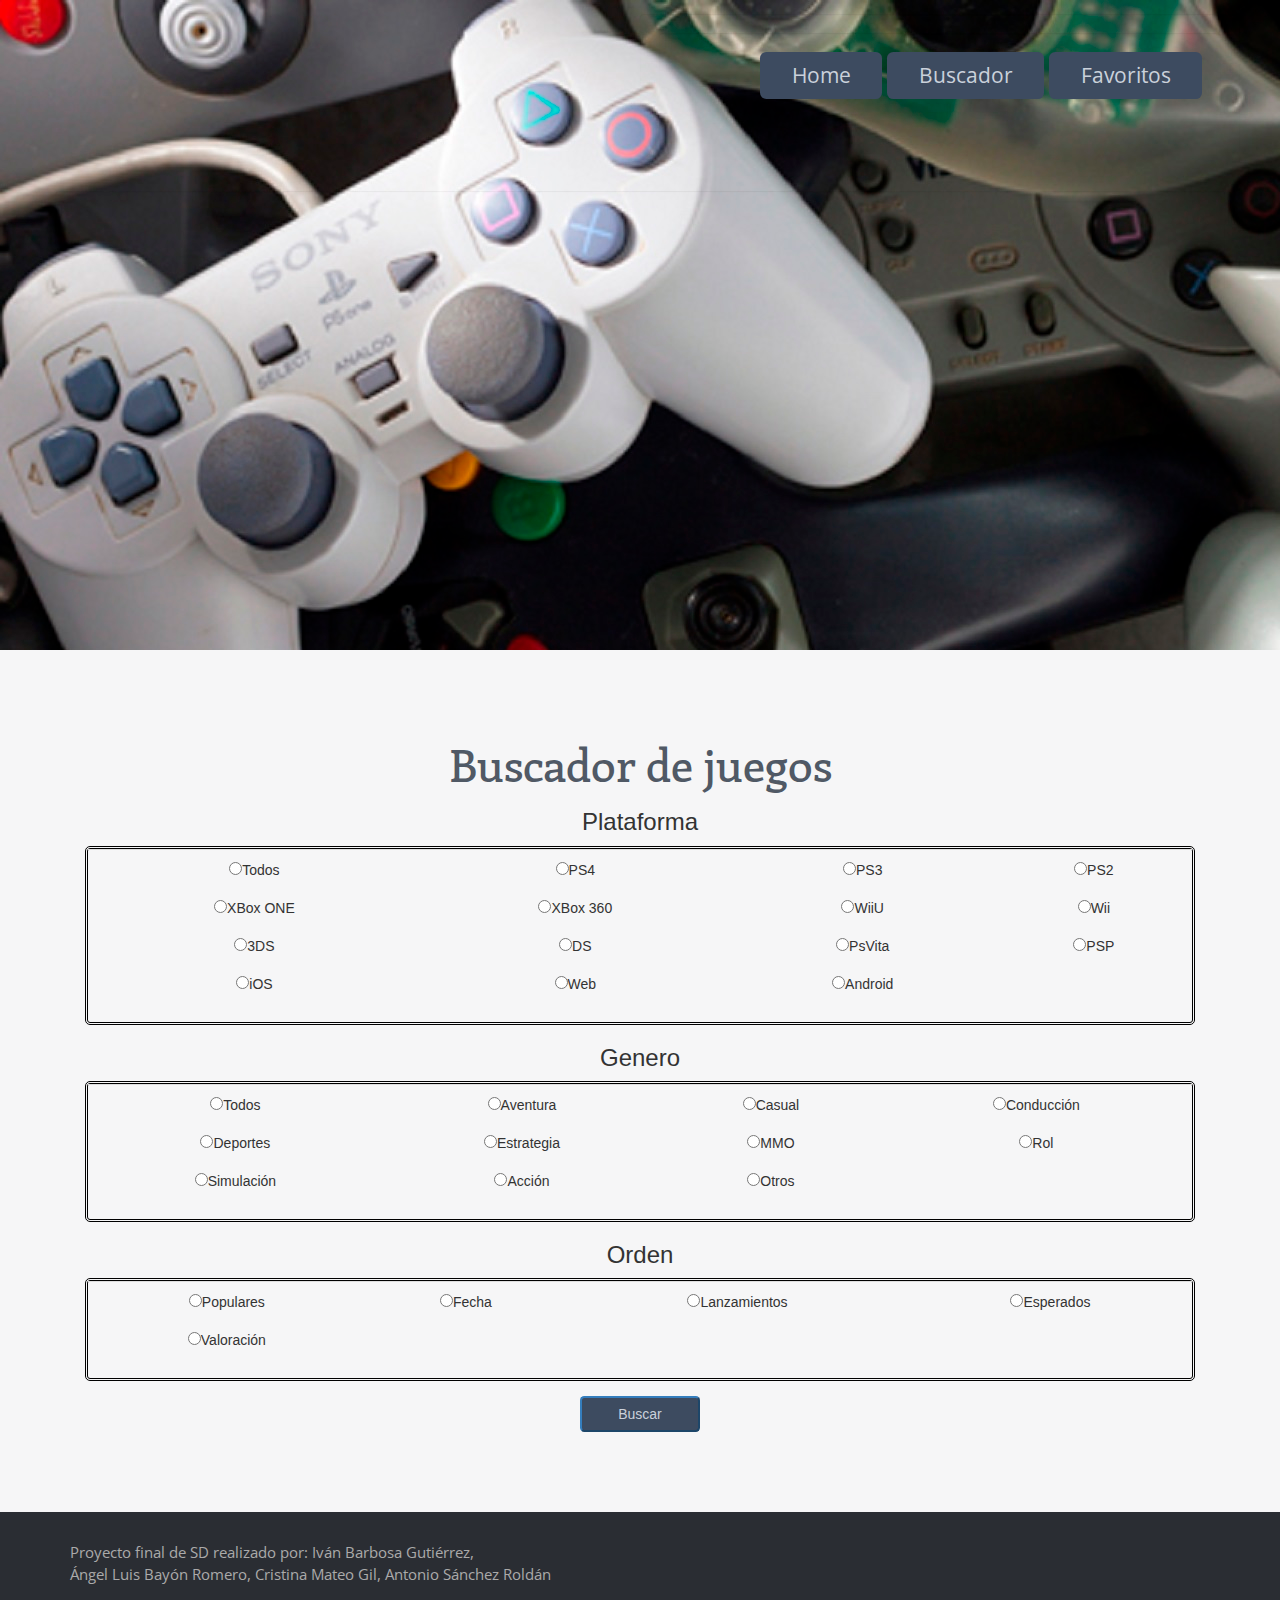
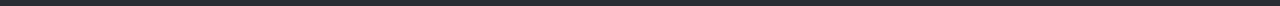
==== web/buscador.html @ a2047014 "Subida de la primera versión de la web de SD" ====
<!DOCTYPE HTML>
<html>
	<head>
		<title>Tus juegos</title>
		<link href="css/bootstrap.css" rel='stylesheet' type='text/css' />
		<link href="css/bootstrap.min.css" rel='stylesheet' type='text/css' />
		<link href="css/theme-style.css" rel='stylesheet' type='text/css' />
		<meta name="viewport" content="width=device-width, initial-scale=1">
		<meta charset="utf-8">
		<link rel="shortcut icon" type="image/x-icon" href="images/fav-icon.png" />
		<script type="application/x-javascript"> addEventListener("load", function() { setTimeout(hideURLbar, 0); }, false); function hideURLbar(){ window.scrollTo(0,1); } </script>
		</script>
		<!--webfonts-->
		<link href='http://fonts.googleapis.com/css?family=Open+Sans:400,300,600,700,800' rel='stylesheet' type='text/css'>
		<link href='http://fonts.googleapis.com/css?family=Fauna+One' rel='stylesheet' type='text/css'>
		<!--//webfonts-->
		<!--requred-js-files-->
	  	<script src="js/jquery.min.js"></script>
	    <script src="js/bootstrap.min.js"></script>
		<script src="js/invocation.js"></script>
		<script src="js/Chart.bundle.js"></script>
		<!--//requred-js-files-->
	</head>

	<body>
		<!--start-bg-->
		<div class="bgBuscador">
			<!--start-container-->
			<div class="container">
				<!-- start-header-->
				<div class="row header">
					<div class="row">
						<div class="col-md-6">
						</div>
						<div class="well col-md-6">
							<div class="login-info well header-right">
								<a class="login btn-primary" href="index.html">Home</a>
								<a class="login btn-primary" href="buscador.html">Buscador</a>
								<a class="login btn-primary" href="favoritos.html">Favoritos</a>
							</div>
						</div>
					</div>
				</div>
					<div class="well slide-banner row">
						<div class="slide-banner-left col-md-8">
							<span> </span>
							<h1 id="tituloBuscador"></h1>
						</div>
						<div class="clearfix"> </div>
					</div>
				</div>
				</div>
				
				<div class="top-grids">
					<div class="container">
						<div class="top-grid-center col-md-12 text-center">
							<h2>Buscador de juegos</h2>
							<form role="form" action="">
								<div class="form-group">
									<h3>Plataforma</h3>

									<div class="table-responsive borde">
									    <table class="table">
									    	<tr>
									    		<td><input type="radio" name="plataforma" value="todos">Todos</td>
									    		<td><input type="radio" name="plataforma" value="ps4">PS4</td>
									    		<td><input type="radio" name="plataforma" value="ps3">PS3</td>
									    		<td><input type="radio" name="plataforma" value="ps2">PS2</td>	
									    	</tr>

									    	<tr>
									    		<td><input type="radio" name="plataforma" value="xbox-one">XBox ONE</td>
									    		<td><input type="radio" name="plataforma" value="x360">XBox 360</td>
									    		<td><input type="radio" name="plataforma" value="wiiu">WiiU</td>
									    		<td><input type="radio" name="plataforma" value="wii">Wii</td>	
									    	</tr>

									    	<tr>
									    		<td><input type="radio" name="plataforma" value="3ds">3DS</td>
									    		<td><input type="radio" name="plataforma" value="ds">DS</td>
									    		<td><input type="radio" name="plataforma" value="psvita">PsVita</td>
									    		<td><input type="radio" name="plataforma" value="psp">PSP</td>	
									    	</tr>

									    	<tr>
									    		<td><input type="radio" name="plataforma" value="ios">iOS</td>
									    		<td><input type="radio" name="plataforma" value="web">Web</td>
									    		<td><input type="radio" name="plataforma" value="android">Android</td>
									    	</tr>
									    </table>
									</div>
								</div>

								<div class="form-group">
									<h3>Genero</h3>

									<div class="table-responsive borde">
									    <table class="table">
									    	<tr>
									    		<td><input type="radio" name="genero" value="todos">Todos</td>							  
									    		<td><input type="radio" name="genero" value="aventura">Aventura</td>
									    		<td><input type="radio" name="genero" value="casual">Casual</td>
									    		<td><input type="radio" name="genero" value="conduccion">Conducción</td>
									    	</tr>

									    	<tr>
									    		<td><input type="radio" name="genero" value="deportes">Deportes</td>
									    		<td><input type="radio" name="genero" value="estrategia">Estrategia</td>
									    		<td><input type="radio" name="genero" value="mmo">MMO</td>
									    		<td><input type="radio" name="genero" value="rol">Rol</td>
									    	</tr>

									    	<tr>
									    		<td><input type="radio" name="genero" value="simulacion">Simulación</td>
									    		<td><input type="radio" name="genero" value="accion">Acción</td>
									    		<td><input type="radio" name="genero" value="otros">Otros</td>		
									    	</tr>									    	
									    </table>
									</div>
								</div>

								<div class="form-group">
									<h3>Orden</h3>
									<div class="table-responsive borde">
									    <table class="table">
									    	<tr>
									    		<td><input type="radio" name="orden" value="juegos-populares">Populares</td>
									    		<td><input type="radio" name="orden" value="fecha">Fecha</td>
									    		<td><input type="radio" name="orden" value="lanzamientos">Lanzamientos</td>
									    		<td><input type="radio" name="orden" value="esperados">Esperados</td>
									    	</tr>
									    	<tr>
									    		<td><input type="radio" name="orden" value="valoracion">Valoración</td>  
									    	</tr>
									    </table>
									</div>
								</div>
							 		<button type="button" id="botonBuscar" class="login btn-primary" onClick="getJuegos()">Buscar</button>
							</form>
						</div>
					</div>
				</div>				
				<div class="juegos">
					<p id="resultado"></p>
				</div>
				<!--start-footer-->
				<div class="footer">
					<div class="container">
						<div class="row">
							<div class="col-md-6 footer-left">
								<ul>
									<li><p>Proyecto final de SD realizado por:</p></li>
									<li><p>Iván Barbosa Gutiérrez, </p></li>
									<li><p>Ángel Luis Bayón Romero, </p></li>
									<li><p>Cristina Mateo Gil, </p></li>
									<li><p>Antonio Sánchez Roldán</p></li>
								</ul>
							</div>
						</div>
					</div>
				</div>
				<!--end-footer-->
	</body>
</html>
---- web/css/theme-style.css ----
/*----
Author: W3layouts
Author URL: http://w3layouts.com
License: Creative Commons Attribution 3.0 Unported
License URL: http://creativecommons.org/licenses/by/3.0/
--*/
@import url(http://fonts.googleapis.com/css?family=Open+Sans:400,600,700,800,300);
@import url(http://fonts.googleapis.com/css?family=Enriqueta:400,700);
.logo,.header-right,.well{
	background:none;
	border:none;
}
body{
	background:#F6F6F7;
}
body a{
	transition:0.5s all;
	-webkit-transition:0.5s all;
	-moz-transition:0.5s all;
	-o-transition:0.5s all;
}
.bg{
	background:url(../images/head-bg.jpg) no-repeat 0px 0px;
	height: 650px;
}

.bgBuscador{
	background:url(../images/buscador.jpg) no-repeat 0px 0px;
	height: 650px;
}

#tituloBuscador{
	color:black;
}

.bgFavorito{
	background:url(../images/favoritos.jpg) no-repeat 0px 0px;
	height: 650px;
}


/*----start-header----*/
.header{
	padding: 1em 0;
}
.logo{
	margin-top: 1em;
}
.header-right{
	color:#CAD1DB;
	font-family: 'Open Sans', sans-serif;
	font-size:1.5em;
	text-align:right;
}
.header-right a{
	text-decoration:none;
}
.header-right p i a{
	margin-right: 1.2em;
	color: #CAD1DB;
	display: inline-block;
}
.header-right p i a:hover{
	color:#67BF95;
}
.login{
	background: #3D4B60;
	color: #CAD1DB;
	padding: 0.4em 1.5em;
	text-decoration: none;
	border-radius: 0.3em;
	display: inline-block;
	
}
.login:hover{
	color:#67BF95;
	background:#303B4A;
}
/*----//End-header----*/
/*----start-slide-banner---*/
.slide-banner-left{
	font-family: 'Enriqueta', serif;
}
.slide-banner-left h1{
	color: #FFF;
	font-size: 3.5em;
}
.slide-banner-left p{
	color: #C5D2E5;
	font-size: 1.5em;
	width: 64%;
	margin: 2em 0 2.5em;
}
.b-btn{
	background: #67BF95;
	padding: 0.65em 1.3em;
	outline: none;
	border: none;
	font-weight: 400;
	font-family: 'Open Sans', sans-serif;
	font-size: 1em;
}
.b-btn:hover{
	background: #3D4B60;
}
.slide-banner{
	padding: 3em 0 3em;
}
/*----//End-slide-banner---*/
/*----start-grids----*/
.top-grids{
	padding:5em  0;
}
.top-grid-right ul li{
	list-style-type: none;
	display: block;
	margin-bottom: 2em;
}
.top-grid-right ul li a span{
	width: 94px;
	height: 94px;
	display: inline-block;
}
.icon1{
	background: url(../images/icons.png) no-repeat 0px 0px;
}
.icon2{
	background: url(../images/icons.png) no-repeat 0px -152px;
}
.top-grid-center h2{
	color: #505965;
	font-size: 3.2em;
	font-family: 'Enriqueta', serif;
}
.top-grid-center p {
	color: #4B596C;
	font-size: 1.4em;
	margin: 1em 0 1.5em;
	font-family: 'Open Sans', sans-serif;
	line-height: 1.8em;
}
/*----start-mid-grids----*/
.carousel-control.right,.carousel-control.left{
	background:none;
}
.carousel-control .glyphicon-chevron-right {
	right: -50%;
}
.carousel-control .glyphicon-chevron-left {
	left: -50%;
}
.mid-grids{
	text-align: center;
	/*background: url(../images/mid-bg.jpg) repeat-x 0px 0px;*/
	padding-top: 2.5em;
}
.mid-grids h3{
	color: #FFF;
	font-size: 3em;
	margin: 0.8em 0 0;
	font-family: 'Open Sans', sans-serif;
	line-height: 1.8em;
	font-weight: 600;
}

td {
	border:hidden;
}
.borde {
	margin-top: 5px;
	border: 3px double #000000;
	border-radius: 5px;
}

.mid-grids p{
	color: #FFF;
	font-size: 2em;
	margin: 0 0 1em 0;
	font-family: 'Open Sans', sans-serif;
	line-height: 1.8em;
	font-weight: 100;
}
.pricetables-head{
	text-align:center;
	margin-bottom: 3em;
}
.pricetables-head h2{
	color: #37414E;
	font-size: 2.5em;
	margin: 0.8em 0 0;
	font-family: 'Open Sans', sans-serif;
	line-height: 1.8em;
	font-weight: 600;
}
.pricetables-head p{
	color: #858B93;
	font-size: 1.5em;
	font-family: 'Open Sans', sans-serif;
	line-height: 1.8em;
	font-weight: 100;
	width: 80%;
	margin: 0 auto 1em auto;
}
.pricetable h3{
	background: #4B596C;
	color: #FFF;
	text-align: center;
	padding: 0.5em;
	font-family: 'Open Sans', sans-serif;
	font-size: 2.2em;
	margin: 0;
	border-radius: 0.1em 0.1em 0 0;
}
.pricetable ul{
	background: #E9EEF3;
	margin: 0;
	padding: 2em;
	text-align: center;
	font-family: 'Open Sans', sans-serif;
	margin-bottom: 3em;
}
.pricetable ul li{
	list-style: none;
	margin: 0em 0 3em;
}
.pricetable ul li a{
	text-decoration:none;
}
.pricetable ul li a.frist-fea{
	color: #6D737B;
	font-size: 2.2em;
	font-weight: 700;
}
.pricetable ul li a{
	color: #6D737B;
	font-size: 1.5em;
}
.price-btn1{
	display: block;
	background: #4B596C;
	border: none;
	font-family: 'Open Sans', sans-serif;
	text-align: center;
	font-size: 1.8em;
	color: #FFF;
	font-weight: 600;
	padding: 0.5em;
}
.price-btn1:hover{
	text-decoration:none;
	color:#FFF;
	background:#52AD81;
}
.pricetables{
	padding: 2em 0 7em;
}
/*----*/
.pricetable1 span{
	width: 64px;
	height: 64px;
	display: inline-block;
	background: url(../images/right-icon.png) no-repeat 0px 0px;
	position: absolute;
	top: -20px;
	right: 0;
}
.pricetable1 ul{
	background:#DEEBDE;
}
.pricetable1 h3,.pricetable1 a.price-btn1{
	background:#58AD52;
}
.pricetable1 ul li a.frist-fea{
	color:#58AD52;
}
.pricetable1 a.price-btn1:hover{
	background:#4A9345;
}
/*-----*/
.pricetable2 h3,.pricetable2 a.price-btn1{
	background:#52A1AD;
}
.pricetable2 ul li a.frist-fea{
	color:#52A1AD;
}
.pricetable2 ul{
	background:#DEE9EC;
}
.pricetable2 a.price-btn1:hover{
	background:#4E8B94;
}
/*----start-video----*/
.video{
	text-align:center;
	background:#E9EAED;
}
.video h4{
	color: #4B596C;
	font-size: 2.3em;
	margin: 1em;
	font-family: 'Open Sans', sans-serif;
	line-height: 1.8em;
	font-weight: 600;
}
.video-bg{
	background: url(../images/video-img.jpg) no-repeat 0px 0px;
	min-height: 722px;
	background-size: 100% 100%;
	position: relative;
}
.video-bg a{
	height: 91px;
	width: 90px;
	display: inline-block;
	background: url(../images/play-button.png) no-repeat 0px 0px;
	position: absolute;
	top: 45%;
	background-size: 100% 100%;
	left: 47%;
}
.video-bg a:hover{
	opacity:0.9;
}
/*-----light-box-----*/
.light-box-info h3{
	color: #4B596C;
	font-size: 2.3em;
	font-family: 'Open Sans', sans-serif;
	line-height: 1.8em;
	font-weight: 600;
}
.light-box-info{
	padding: 1em;
	border-radius: 0;
	background:#F6F6F7;
}
.light-box-info iframe{
	width:100%;
	min-height:520px;
}
/*----start-contact----*/
.contact{
	background: #2D3035;
	font-family: 'Open Sans', sans-serif;
	padding: 3.5em 0 7em;
}
.contact p i{
	width:200px;
	height:200px;
	display:inline-block;
	background:url(../images/msg-icon.png) no-repeat 0px 0px; 
}
.contact p{
	text-align: center;
	margin: 0;
	padding: 3em 0 4em;
}
.contact span{
	color: #FFF;
	display: block;
	font-size: 1.7em;
	margin-bottom: 0.2em;
}
.contact span label{
	color: #C63A3D;
	vertical-align: top;
	margin-left: 0.1em;
}
.contact input[type="text"],.contact textarea{
	border-radius: 4px;
	font-family: 'Open Sans', sans-serif;
	outline: none;
	border: 2px solid #42454A;
	transition: border-color 0.3s;
	-o-transition: border-color 0.3s;
	-ms-transition: border-color 0.3s;
	-moz-transition: border-color 0.3s;
	-webkit-transition: border-color 0.3s;
	-webkit-appearance: none;
	padding: 1.15em;
	background: #2F3237;
	color: #858B93;
	width: 100%;
	resize: none;
	font-size: 1.3em;
}
.contact input[type="text"]:hover,.contact input[type="text"]:focus,.contact textarea:hover,.contact textarea:focus{
	border: 2px solid #BE393C;
}
.contact-text-box div{
	margin: 0 0 2em 0;
}
.contact textarea{
	height: 213px;
}
.contact input[type="submit"]{
	float: right;
	margin: 1em 0 0 0;
	transition: 0.5s all;
	-webkit-transition: 0.5s all;
	-moz-transition: 0.5s all;
	-o-transition: 0.5s all;
	text-transform: uppercase;
	padding: 0.77em 2em;
	font-size: 1.5em;
	outline:none;
	cursor:pointer;
}
.contact input[type="submit"]:hover{
	background:#AC3335;
}
/*----start-footer----*/
.footer{
	background: #2A2D33;
	padding: 1.3em 0;
	font-family: 'Open Sans', sans-serif;
	color: #AAA;
	font-size: 1.1em;
	margin-top: 10px;
}
.footer p{
	margin:0;
}
.footer ul li{
	display:inline-block;
	list-style:none;
	margin:0;
}
.footer ul{
	padding:0;
	margin:0;
}
.footer ul li img{
	vertical-align: bottom;
	margin-right: 1em;
}
.footer ul li a{
	color:#AAA;
}
.footer ul li a:hover{
	color:#AC3335;
	text-decoration:none;
}
.footer-left{
	margin-top: 0.7em;
}
.footer-right ul li a span{
	width:40px;
	height:40px;
	display:inline-block;
}
.footer-right ul li a:hover{
	opacity:0.8;
}
.footer-right ul li:first-child{
	margin-right:0.8em;
}
.footer-right ul li a.twitter span{
	background:url(../images/twitter-icon.png) no-repeat 0px 0px;
}
.footer-right ul li a.facebook span{
	background:url(../images/face-book-icon.png) no-repeat 0px 0px;
}
.footer-right {
	text-align:right;
}
/*----start-priceibng-pop-up----*/
/*---start-pricing-tabels-----*/
.payment-online-form-left{
}
.payment-online-form-left h4{
	font-size: 1.8em;
	color:#3D4B60;
	padding: 0.5em 0;	
}
.payment-online-form-left span{
	vertical-align: middle;
	margin-right: 5px;
}
.payment-online-form-left form{
	padding:0 3%;
}
.payment-online-form-left input[type="text"]{
	padding: 1em 1em;
	font-family: 'Open Sans', sans-serif;
	color: #9095AA;
	width: 47.5%;
	margin: 0.5em 0;
	border: 1px solid;
	outline: none;
	transition: border-color 0.3s;
	-o-transition: border-color 0.3s;
	-ms-transition: border-color 0.3s;
	-moz-transition: border-color 0.3s;
	-webkit-transition: border-color 0.3s;
	float: left;
	font-size: 0.9em;
	border-color: #EEE;
}
.payment-online-form-left input[type="text"]:hover{
	border-color:#3598DB;
}
.text-box-dark{
}
.text-box-light{
	background: url(../images/calender.png) no-repeat 95% 50%;
	cursor:pointer;
	position: relative;
}
.payment-online-form-left ul li:first-child input[type="text"]{
	margin-right: 5%;
	background: #fff;
}
.payment-online-form-left  input[type="text"]:active, .payment-online-form-left input[type="text"]:hover {
	border-color:#67BF95 ;
	color: #58AD52;
}
.shipping{
	width: 32px;
	height: 32px;
	display: inline-block;
	background: url(../images/bsprit1.png) no-repeat -112px 0px;
}
.payment{
	width: 32px;
	height: 32px;
	display: inline-block;
	background: url(../images/bsprit1.png) no-repeat -153px 0px;
}
.payment-date-section{
	background: url(../images/calender.png) no-repeat #fff 50%;
}
.payment-sendbtns{
	float:right;
	margin: 2em 0 3.5em;
}
.payment-sendbtns input[type="reset"]{
	background:#58AD52;
	padding: 0.7em 1em;
	font-family: 'Open Sans', sans-serif;
	border: none;
	color: #FFF;
	cursor: pointer;
	font-size: 1.2em;
	display: block;
	-webkit-transition: all 0.5s ease-in-out;
	-moz-transition: all 0.5s ease-in-out;
	-o-transition: all 0.5s ease-in-out;
	transition: all 0.5s ease-in-out;
	outline:none;
}
.payment-sendbtns input[type="reset"]:hover{
	color:#FFF;
	background:#4B596C;
}
.payment-sendbtns input[type="submit"]{
	background:#4B596C;
	padding: 0.7em 1em;
	font-family: 'Open Sans', sans-serif;
	border: none;
	color: #fff;
	cursor: pointer;
	font-size: 1.2em;
	display: block;
	-webkit-transition: all 0.5s ease-in-out;
	-moz-transition: all 0.5s ease-in-out;
	-o-transition: all 0.5s ease-in-out;
	transition: all 0.5s ease-in-out;
	outline:none;
}
.payment-sendbtns input[type="submit"]:hover{
	color:#eee;
	background:#58AD52;
}
.payment-sendbtns li{
	display:inline-block;
}
.payment-type li{
	display:inline-block;
}
.payment-online-form-right{
	background: #2B2937;
	-webkit-border-radius: 5px;
	-moz-border-radius: 5px;
	-o-border-radius: 5px;
	border-radius: 5px;
	border-bottom: 4px solid #1A1822;
}
/*---start-checkbox----*/
input[type=checkbox].css-checkbox1,input[type=checkbox].css-checkbox2{
	display: none;
}
input[type=checkbox].css-checkbox1 + label.css-label1 {
	height: 20px;
	width:21px;
	display: inline-block;
	line-height: 18px;
	background-repeat: no-repeat;
	background-position: 0 0;
	vertical-align: super;
	cursor: pointer;
	background: url(../images/bsprit1.png) no-repeat -194px -4px;
}
input[type=checkbox].css-checkbox1:checked + label.css-label1 {
	background: url(../images/bsprit1.png) no-repeat -215px -4px;
}
input[type=checkbox].css-checkbox2 + label.css-label2 {
	height: 20px;
	width: 23px;
	display: inline-block;
	line-height: 18px;
	background-repeat: no-repeat;
	background-position: -20px 0px;
	vertical-align: super;
	cursor: pointer;
	background: url(../images/bsprit1.png) no-repeat -215px -4px;
}
input[type=checkbox].css-checkbox2:checked + label.css-label2 {
	background: url(../images/bsprit1.png) no-repeat -194px -4px;
}
.visa{
	display: inline-block;
	width: 32px;
	height: 32px;
	background: url(../images/bsprit1.png) no-repeat -30px 0px;
}
.paypal{
	display: inline-block;
	width: 34px;
	height: 32px;
	background: url(../images/bsprit1.png) no-repeat -70px 0px;
}
.payment-online-form-right{
	float: right;
	width: 30%;
	background: #2B2937;
	-webkit-border-radius: 5px;
	-moz-border-radius: 5px;
	-o-border-radius: 5px;
	border-radius: 5px;
	border-bottom: 4px solid #1A1822;
	padding-bottom: 2em;
}
.payment-online-form-right a{
	-webkit-transition: all 0.5s ease-in-out;
	-moz-transition: all 0.5s ease-in-out;
	-o-transition: all 0.5s ease-in-out;
	transition: all 0.5s ease-in-out;
}
.payment-online-form-right a:hover{
	color:#1ABC9C;
}
.payment-online-form-right ul li{
	display:block;
	padding: 0.5em;
}
.payment-online-form-right ul li a{
	color:#9095AA;
}
.payment-online-form-right h4{
	color: #FFF;
	font-size: 1em;
	text-transform: uppercase;
	border-bottom: 1px solid rgba(144, 149, 170, 0.22);
	padding: 0.8em;
}
.payment-online-form-right ul {
	padding: 0px 1em;
}
.payment-online-form-right h5{
	color: #FFF;
	padding: 0.5em 0.8em 0.4em;
	font-size: 1em;
}
.payment-type {
	border-top: 1px solid rgba(144, 149, 170, 0.22);
	margin-top: 1.5em;
}
input[type=checkbox].css-checkbox3,input[type=checkbox].css-checkbox4,input[type=checkbox].css-checkbox5,input[type=checkbox].css-checkbox6{
	display: none;
}
input[type=checkbox].css-checkbox3 + label.css-label3 {
	height: 22px;
	width: 21px;
	display: inline-block;
	line-height: 18px;
	background-repeat: no-repeat;
	background-position: 0 -38px;
	vertical-align: middle;
	cursor: pointer;
	background-image: url(../images/filter-bg.png);
}
input[type=checkbox].css-checkbox3:checked + label.css-label3 {
	background-position: 0px 0px;
}
input[type=checkbox].css-checkbox4 + label.css-label4 {
	height: 22px;
	width: 21px;
	display: inline-block;
	line-height: 18px;
	background-repeat: no-repeat;
	background-position: 0 0px;
	vertical-align: middle;
	cursor: pointer;
	background-image: url(../images/filter-bg.png);
}
input[type=checkbox].css-checkbox4:checked + label.css-label4 {
	background-position: 0px -38px;
}
input[type=checkbox].css-checkbox5 + label.css-label5 {
	height: 22px;
	width: 21px;
	display: inline-block;
	line-height: 18px;
	background-repeat: no-repeat;
	background-position: 0 -38px;
	vertical-align: middle;
	cursor: pointer;
	background-image: url(../images/filter-bg.png);
}
input[type=checkbox].css-checkbox5:checked + label.css-label5 {
	background-position: 0px 0px;
}
input[type=checkbox].css-checkbox6 + label.css-label6 {
	height: 22px;
	width: 21px;
	display: inline-block;
	line-height: 18px;
	background-repeat: no-repeat;
	background-position: 0 0px;
	vertical-align: middle;
	cursor: pointer;
	background-image: url(../images/filter-bg.png);
}
input[type=checkbox].css-checkbox6:checked + label.css-label6 {
	background-position: 0px -38px;
}
/*-----*/
.modal-content{
	box-shadow:none;
	-webkit-box-shadow:none;
	-moz-box-shadow:none;
	-o-box-shadow:none;
	-ms-box-shadow:none;
}
.light-box-info {
	border:none;
}
/* Magnific Popup CSS */
.pop_up {
}
.mfp-bg {
  font-family: 'Open Sans', sans-serif;
  top: 0;
  left: 0;
  width: 100%;
  height: 100%;
  z-index: 1042;
  overflow: hidden;
  position: fixed;
  background:rgba(11, 11, 11, 0.29);
  opacity: 0.9;
  filter: alpha(opacity=80); }

.mfp-wrap {
  top: 0;
  left: 0;
  width: 100%;
  height: 100%;
  z-index: 1043;
  position: fixed;
  outline: none !important;
  -webkit-backface-visibility: hidden; }

.mfp-container {
  text-align: center;
  position: absolute;
  width: 100%;
  height: 100%;
  left: 0;
  top: 0;
  padding: 0 8px;
  -webkit-box-sizing: border-box;
  -moz-box-sizing: border-box;
  box-sizing: border-box; }

.mfp-container:before {
  content: '';
  display: inline-block;
  height: 100%;
  vertical-align: middle; }

.mfp-align-top .mfp-container:before {
  display: none; }

.mfp-content {
  position: relative;
  display: inline-block;
  vertical-align: middle;
  margin: 0 auto;
  text-align: left;
  z-index: 1045; }

.mfp-inline-holder .mfp-content,
.mfp-ajax-holder .mfp-content {
  width: 100%;
  cursor: auto; }

.mfp-ajax-cur {
  cursor: progress; }

.mfp-zoom-out-cur,
.mfp-zoom-out-cur .mfp-image-holder .mfp-close {
  cursor: -moz-zoom-out;
  cursor: -webkit-zoom-out;
  cursor: zoom-out; }

.mfp-zoom {
  cursor: pointer;
  cursor: -webkit-zoom-in;
  cursor: -moz-zoom-in;
  cursor: zoom-in; }

.mfp-auto-cursor .mfp-content {
  cursor: auto; }

.mfp-close,
.mfp-arrow,
.mfp-preloader,
.mfp-counter {
  -webkit-user-select: none;
  -moz-user-select: none;
  user-select: none; }

.mfp-loading.mfp-figure {
  display: none; }

.mfp-hide {
  display: none !important; }

.mfp-preloader {
  color: #cccccc;
  position: absolute;
  top: 50%;
  width: auto;
  text-align: center;
  margin-top: -0.8em;
  left: 8px;
  right: 8px;
  z-index: 1044; }

.mfp-preloader a {
  color: #cccccc; }

.mfp-preloader a:hover {
  color: white; }

.mfp-s-ready .mfp-preloader {
  display: none; }

.mfp-s-error .mfp-content {
  display: none; }

button.mfp-close,
button.mfp-arrow {
  overflow: visible;
  cursor: pointer;
  border: 0;
  -webkit-appearance: none;
  display: block;
  padding: 0;
  z-index: 1046; }

button::-moz-focus-inner {
  padding: 0;
  border: 0; }

.mfp-close {
	width: 32px;
	height: 32px;
	line-height: 44px;
	position: absolute;
	right: 5%;
	top: 5%;
	text-decoration: none;
	text-align: center;
	opacity: 0.65;
	padding: 0 0 18px 10px;
	background: url(../images/bsprit1.png) no-repeat 1px -33px;
	font-style: normal;
	font-size: 0;
	outline: none;
 }
  .mfp-close:hover, .mfp-close:focus {
      width:32px;
	  height:32px;
	  line-height: 44px;
	  position: absolute;
	 right: 5%;
		top: 5%;
	  text-decoration: none;
	  text-align: center;
	  opacity: 0.65;
	  padding: 0 0 18px 10px;
	  background: url(../images/bsprit1.png) no-repeat -36px -33px;
	  font-style: normal;
	  font-size: 0;
	  outline:none;
  }

.mfp-close-btn-in .mfp-close {
  color: #3598DB; }
.mfp-close-btn-in .mfp-close:hover{
	color:red;
}
.mfp-image-holder .mfp-close,
.mfp-iframe-holder .mfp-close {
  color: white;
  right: -6px;
  text-align: right;
  padding-right: 6px;
  width: 100%; 
  outline:none;
 }

.mfp-counter {
  position: absolute;
  top: 0;
  right: 0;
  color: #cccccc;
  font-size: 12px;
  line-height: 18px; }

.mfp-arrow {
  position: absolute;
  opacity: 0.65;
  margin: 0;
  top: 50%;
  margin-top: -55px;
  padding: 0;
  width: 90px;
  height: 110px;
  -webkit-tap-highlight-color: rgba(0, 0, 0, 0); }

.mfp-arrow:active {
  margin-top: -54px; }

.mfp-arrow:hover,
.mfp-arrow:focus {
  opacity: 1; }

.mfp-arrow:before, .mfp-arrow:after,
.mfp-arrow .mfp-b,
.mfp-arrow .mfp-a {
  content: '';
  display: block;
  width: 0;
  height: 0;
  position: absolute;
  left: 0;
  top: 0;
  margin-top: 35px;
  margin-left: 35px;
  border: medium inset transparent; }
.mfp-arrow:after,
.mfp-arrow .mfp-a {
  border-top-width: 13px;
  border-bottom-width: 13px;
  top: 8px; }
.mfp-arrow:before,
.mfp-arrow .mfp-b {
  border-top-width: 21px;
  border-bottom-width: 21px; }

.mfp-arrow-left {
  left: 0; }
  .mfp-arrow-left:after,
  .mfp-arrow-left .mfp-a {
    border-right: 17px solid white;
    margin-left: 31px; }
  .mfp-arrow-left:before,
  .mfp-arrow-left .mfp-b {
    margin-left: 25px;
    border-right: 27px solid #3f3f3f; }

.mfp-arrow-right {
  right: 0; }
  .mfp-arrow-right:after,
  .mfp-arrow-right .mfp-a {
    border-left: 17px solid white;
    margin-left: 39px; }
  .mfp-arrow-right:before,
  .mfp-arrow-right .mfp-b {
    border-left: 27px solid #3f3f3f; }

.mfp-iframe-holder {
  padding-top: 40px;
  padding-bottom: 40px; }

.mfp-iframe-holder .mfp-content {
  line-height: 0;
  width: 100%;
  max-width: 900px; }

.mfp-iframe-scaler {
  width: 100%;
  height: 0;
  overflow: hidden;
  padding-top: 56.25%; }

.mfp-iframe-scaler iframe {
  position: absolute;
  display: block;
  top: 0;
  left: 0;
  width: 100%;
  height: 100%;
  box-shadow: 0 0 8px rgba(0, 0, 0, 0.6);
  background: black; }

.mfp-iframe-holder .mfp-close {
  top: -40px; }

/* Main image in popup */
img.mfp-img {
  width: auto;
  max-width: 100%;
  height: auto;
  display: block;
  line-height: 0;
  -webkit-box-sizing: border-box;
  -moz-box-sizing: border-box;
  box-sizing: border-box;
  padding: 40px 0 40px;
  margin: 0 auto; }

/* The shadow behind the image */
.mfp-figure:after {
  content: '';
  position: absolute;
  left: 0;
  top: 40px;
  bottom: 40px;
  display: block;
  right: 0;
  width: auto;
  height: auto;
  z-index: -1;
  box-shadow: 0 0 8px rgba(0, 0, 0, 0.6);
  background: #444444; }

.mfp-figure {
  line-height: 0; }

.mfp-bottom-bar {
  margin-top: -36px;
  position: absolute;
  top: 100%;
  left: 0;
  width: 100%;
  cursor: auto; }

.mfp-title {
  text-align: left;
  line-height: 18px;
  color: #f3f3f3;
  word-break: break-word;
  padding-right: 36px; }

.mfp-figure small {
  color: #bdbdbd;
  display: block;
  font-size: 12px;
  line-height: 14px; }

.mfp-image-holder .mfp-content {
  max-width: 100%; }

.mfp-gallery .mfp-image-holder .mfp-figure {
  cursor: pointer; }
/******** Plans List *******/
/* Styles for dialog window */
#small-dialog {
	background: #F6F6F7;
	padding:20px;
	text-align: left;
	max-width: 700px;
	margin: 40px auto;
	position: relative;
	border-radius: 2px;
}
/**

/**
 * Fade-zoom animation for first dialog
 */

/* start state */
.my-mfp-zoom-in #small-dialog {
	opacity: 0;
	-webkit-transition: all 0.2s ease-in-out;
	-moz-transition: all 0.2s ease-in-out;
	-o-transition: all 0.2s ease-in-out;
	transition: all 0.2s ease-in-out;
	-webkit-transform: scale(0.8);
	-moz-transform: scale(0.8);
	-ms-transform: scale(0.8);
	-o-transform: scale(0.8);
	transform: scale(0.8);
}
/* animate in */
.my-mfp-zoom-in.mfp-ready #small-dialog {
	opacity: 1;
	-webkit-transform: scale(1);
	-moz-transform: scale(1);
	-ms-transform: scale(1);
	-o-transform: scale(1);
	transform: scale(1);
}
/* animate out */
.my-mfp-zoom-in.mfp-removing #small-dialog{
	-webkit-transform: scale(0.8);
	-moz-transform: scale(0.8);
	-ms-transform: scale(0.8);
	-o-transform: scale(0.8);
	transform: scale(0.8);
	opacity: 0;
}
/* Dark overlay, start state */
.my-mfp-zoom-in.mfp-bg {
	opacity: 0;
	-webkit-transition: opacity 0.3s ease-out;
	-moz-transition: opacity 0.3s ease-out;
	-o-transition: opacity 0.3s ease-out;
	transition: opacity 0.3s ease-out;
}
/* animate in */
.my-mfp-zoom-in.mfp-ready.mfp-bg {
   opacity: 0.9;
}
/* animate out */
.my-mfp-zoom-in.mfp-removing.mfp-bg{
   opacity: 0;
}
/* pop_up */
.pop_up h2{
	text-transform: capitalize;
	font-size: 1.5em;
	color: #202227;
	margin-bottom: 2%;
}
.pop_up p{
	font-size: 1em;
	color: #555555;
	line-height: 1.8em;
}
#small-dialog1{
	background: white;
	padding: 20px 30px;
	text-align: left;
	max-width: 400px;
	margin: 40px auto;
	position: relative;
	border-radius:2px;
	-webkit-border-radius:2px;
	-moz-border-radius:2px;
	-o-border-radius:2px;
}
/**
/**
 * Fade-zoom animation for first dialog
 */
/* start state */
.my-mfp-zoom-in #small-dialog1 {
	opacity: 0;
	-webkit-transition: all 0.2s ease-in-out;
	-moz-transition: all 0.2s ease-in-out;
	-o-transition: all 0.2s ease-in-out;
	transition: all 0.2s ease-in-out;
	-webkit-transform: scale(0.8);
	-moz-transform: scale(0.8);
	-ms-transform: scale(0.8);
	-o-transform: scale(0.8);
	transform: scale(0.8);
}
/* animate in */
.my-mfp-zoom-in.mfp-ready #small-dialog1 {
	opacity: 1;
	-webkit-transform: scale(1);
	-moz-transform: scale(1);
	-ms-transform: scale(1);
	-o-transform: scale(1);
	transform: scale(1);
}
/* animate out */
.my-mfp-zoom-in.mfp-removing #small-dialog1{
	-webkit-transform: scale(0.8);
	-moz-transform: scale(0.8);
	-ms-transform: scale(0.8);
	-o-transform: scale(0.8);
	transform: scale(0.8);
	opacity: 0;
}

/*-------------------------------- Start My styles --------------------------------*/

.panelIzquierdo{
	padding-top: 10 px;
	height: auto;
	font-size: 8px;
	padding-bottom: 5px;
	background-color: #088A68;
}

.tamImg{
	width: 100%;
}

.panelPuntuacion{
	background-color: white;
	border: 5px solid #6E6E6E;
	border-radius: 5px;
}

.panelDerecho{
	padding-top : 10px;
	height: auto;
	font-size: 8px;
	padding-bottom: 5px;
	background-color: #086A87;
}

.panelDerecho h2{
	color: white;
}

#botonBuscar{
	width: 120px;
}

/*-------------------------------- End My styles --------------------------------*/


/*---- start-Responmsive-Media-quries----*/
/*----start-media-quries-for-1366px-Laptops-----*/
@media (max-width:1366px){
	.video-bg {
		min-height: 589px;
	}
	.carousel-control .glyphicon-chevron-right {
	right: -36%;
	}
	.carousel-control .glyphicon-chevron-left {
		left: -36%;
	}
}
/*----//End-media-quries-for-1366px-Laptops-----*/
/*----start-media-quries-for-1280px-Laptops-----*/
@media (max-width:1280px){
	.video-bg {
		min-height: 570px;
	}
	.carousel-control .glyphicon-chevron-right {
	right: 20%;
	}
	.carousel-control .glyphicon-chevron-left {
		left: 20%;
	}
}
/*----//End-media-quries-for-1280px-Laptops-----*/
/*----start-media-quries-for-1024px-Laptops-----*/
@media (max-width:1024px){
	.video-bg {
		min-height: 500px;
	}
	.carousel-control .glyphicon-chevron-right {
	right: 20%;
	}
	.carousel-control .glyphicon-chevron-left {
		left: 20%;
	}
}
/*----//End-media-quries-for-1024px-Laptops-----*/
/*----start-media-quries-for-768px-Laptops-----*/
@media (max-width:768px){
	.video-bg {
		min-height: 450px;
	}
	.carousel-control .glyphicon-chevron-right {
	right: 20%;
	}
	.carousel-control .glyphicon-chevron-left {
		left: 20%;
	}
	/*----*/
	.logo {
		text-align: center;
		padding:1em 0;
	}
	.well{
		padding:0;
	}
	.container{
		width:80%;
	}
	.login-info{
		text-align:center;
	}
	.slide-banner {
		text-align: center;
	}
	.slide-banner-left p {
		color: #C5D2E5;
		font-size: 1.5em;
		width: 100%;
		margin: 1em 0;
	}
	.slide-banner span{
		margin-top:2%;
		width: 250px;
		height: 250px;
		/*background: url(../images/slider-img.png) no-repeat 0px 0px;*/
		display: inline-block;
		background-size: 100%;
	}
	.slide-banner-right{
		display:none;
	}
	.slide-banner-left h1 {
		margin: 0;	
	}
	.top-grids {
		padding: 3em 0;
		text-align: center;
	 }
	.top-grid-left img{
		display:inline-block;
	}
	.top-grid-left{
		text-align:center;
	}
	.top-grid-right ul li {
		display: inline-block;
	}
	.pricetable ul {
		margin-bottom: 1em;
	}
	.pricetable{
		margin-bottom:3%;
	}
	.mid-grids h3 {
		font-size: 2.5em;
	}
	.pricetables-head h2 {
		font-size: 1.7em;
	}
	.video h4 {
		font-size: 1.6em;
	}
	.footer{
		text-align: center;
	}
	.footer-right {
		margin:1em 0;
		text-align: center;
	}
	.light-box-info iframe {
		width: 100%;
		min-height: 400px;
	}
	.video-bg a {
		top: 38%;
		left: 45%;
	}
}

/*----//End-media-quries-for-768px-Laptops-----*/
/*----start-media-quries-for-640px-Laptops-----*/
@media (max-width:640px){
	.video-bg {
		min-height: 400px;
	}
	.carousel-control .glyphicon-chevron-right {
	right: 20%;
	}
	.carousel-control .glyphicon-chevron-left {
		left: 20%;
	}
	/*----*/
	.logo {
		text-align: center;
		padding:1em 0;
	}
	.well{
		padding:0;
	}
	.container{
		width:80%;
		font-size:80%;
	}
	.login-info{
		text-align:center;
	}
	.slide-banner {
		text-align: center;
	}
	.slide-banner-left p {
		color: #C5D2E5;
		font-size: 1.5em;
		width: 100%;
		margin: 1em 0;
	}
	.slide-banner span{
		margin-top:2%;
		width: 250px;
		height: 250px;
		/*background: url(../images/slider-img.png) no-repeat 0px 0px;*/
		display: inline-block;
		background-size: 100%;
	}
	.slide-banner-right{
		display:none;
	}
	.slide-banner-left h1 {
		margin: 0;	
	}
	.top-grids {
		padding: 3em 0;
		text-align: center;
	 }
	.top-grid-left img{
		display:inline-block;
	}
	.top-grid-left{
		text-align:center;
	}
	.top-grid-right ul li {
		display: inline-block;
	}
	.pricetable ul {
		margin-bottom: 1em;
	}
	.pricetable{
		margin-bottom:3%;
	}
	.mid-grids h3 {
		font-size: 2.5em;
	}
	.pricetables-head h2 {
		font-size: 1.7em;
	}
	.video h4 {
		font-size: 1.6em;
	}
	.footer{
		text-align: center;
	}
	.footer-right {
		margin:1em 0;
		text-align: center;
	}
	.video-bg a {
		top: 39%;
		left: 43%;
	}
	.light-box-info iframe {
		width: 100%;
		min-height: 400px;
	}
	.video-bg a {
		top: 38%;
		left: 45%;
	}
}

/*----//End-media-quries-for-640px-Laptops-----*/
/*----start-media-quries-for-480px-Laptops-----*/
@media (max-width:480px){
	.video-bg {
		min-height: 400px;
	}
	.carousel-control .glyphicon-chevron-right {
	right: 20%;
	}
	.carousel-control .glyphicon-chevron-left {
		left: 20%;
	}
	/*----*/
	.logo {
		text-align: center;
		padding:1em 0;
	}
	.well{
		padding:0;
	}
	.container{
		width:80%;
		font-size:70%;
	}
	.login-info{
		text-align:center;
	}
	.slide-banner {
		text-align: center;
	}
	.slide-banner-left p {
		color: #C5D2E5;
		font-size: 1.5em;
		width: 100%;
		margin: 1em 0;
	}
	.slide-banner span{
		margin-top:2%;
		width: 200px;
		height: 200px;
		/*background: url(../images/slider-img.png) no-repeat 0px 0px;*/
		display: inline-block;
		background-size: 100%;
	}
	.slide-banner-right{
		display:none;
	}
	.slide-banner-left h1 {
		margin: 0;	
		font-size: 3.2em;
	}
	.top-grids {
		padding: 3em 0;
		text-align: center;
	 }
	.top-grid-left img{
		display:inline-block;
	}
	.top-grid-left{
		text-align:center;
	}
	.top-grid-right ul li {
		display: inline-block;
	}
	.pricetable ul {
		margin-bottom: 1em;
	}
	.pricetable{
		margin-bottom:3%;
	}
	.mid-grids h3 {
		font-size: 2.2em;
	}
	.pricetables-head h2 {
		font-size: 1.7em;
	}
	.video h4 {
		font-size: 1.6em;
	}
	.footer{
		text-align: center;
	}
	.footer-right {
		margin:1em 0;
		text-align: center;
	}
	.video-bg a {
		top: 39%;
		left: 43%;
	}
	.mid-grids p {
		font-size: 1.6em;
	}
	.pricetables {
		padding: 1em 0 2em;
	}
	.video-bg a {
		top: 39%;
		left: 40%;
	}
	.light-box-info iframe {
		width: 100%;
		min-height: 300px;
	}
	.video-bg a {
		top: 38%;
		left: 42%;
	}
}

/*----//End-media-quries-for-480px-Laptops-----*/
/*----start-media-quries-for-320px-Laptops-----*/
@media (max-width:320px){
	.video-bg {
		min-height: 280px;
	}
	.carousel-control .glyphicon-chevron-right {
	right: 20%;
	}
	.carousel-control .glyphicon-chevron-left {
		left: 20%;
	}
	/*----*/
	.logo {
		text-align: center;
		padding:1em 0;
	}
	.well{
		padding:0;
	}
	.container{
		width:90%;
		font-size:70%;
	}
	.login-info{
		text-align:center;
	}
	.slide-banner {
		text-align: center;
	}
	.slide-banner-left p {
		color: #C5D2E5;
		font-size: 1.5em;
		width: 100%;
		margin: 1em 0;
	}
	.slide-banner span{
		margin-top: 2%;
		width: 130px;
		height: 130px;
		/*background: url(../images/slider-img.png) no-repeat 0px 0px;*/
		display: inline-block;
		background-size: 100%;
	}
	.slide-banner-right{
		display:none;
	}
	.slide-banner-left h1 {
		margin: 0;
		font-size: 2em;
	}
	.top-grids {
		padding: 3em 0;
		text-align: center;
	 }
	.top-grid-left img{
		display:inline-block;
	}
	.top-grid-left{
		text-align:center;
	}
	.top-grid-right ul li {
		display: inline-block;
	}
	.pricetable ul {
		margin-bottom: 1em;
	}
	.pricetable{
		margin-bottom:3%;
		padding: 0;
	}
	.mid-grids h3 {
		font-size: 2.2em;
	}
	.pricetables-head h2 {
		font-size: 1.7em;
	}
	.video h4 {
		font-size: 1.6em;
	}
	.footer{
		text-align: center;
		padding: 0.8em 0;
	}
	.footer-right {
		margin:1em 0;
		text-align: center;
	}
	.video-bg a {
		top: 35%;
		left: 36%;
	}
	.mid-grids p {
		font-size: 1.6em;
	}
	.pricetables {
		padding: 1em 0 2em;
	}
	.contact {
		padding: 0.5em 0 2em;
	}
	.slide-banner-left,.top-grid-center{
		padding: 0;
		margin: 0;
	}
	.footer ul li img {
		padding: 0em 0 1em;
	}
	.contact p i {
		width:100px;
		height: 100px;
		background-size:100% 100%;
	}
	.contact p {
		padding: 2em 0 1em;
	}
	.contact textarea {
		height:180px;
	}
	.header {
		padding: 0.8em 0 0;
	}
	.video-bg a {
		top: 39%;
		left: 40%;
	}
	.light-box-info iframe {
		width: 100%;
		min-height: 250px;
	}
	.video-bg a {
		top: 36%;
		left: 39%;
	}
	.top-grid-right ul{
		margin:0;
		padding:0;
	}
	.light-box-info h3 {
		font-size: 1.3em;
	}
}


/*----//End-media-quries-for-320px-Laptops-----*/
/*---- //End-Responmsive-Media-quries----*/
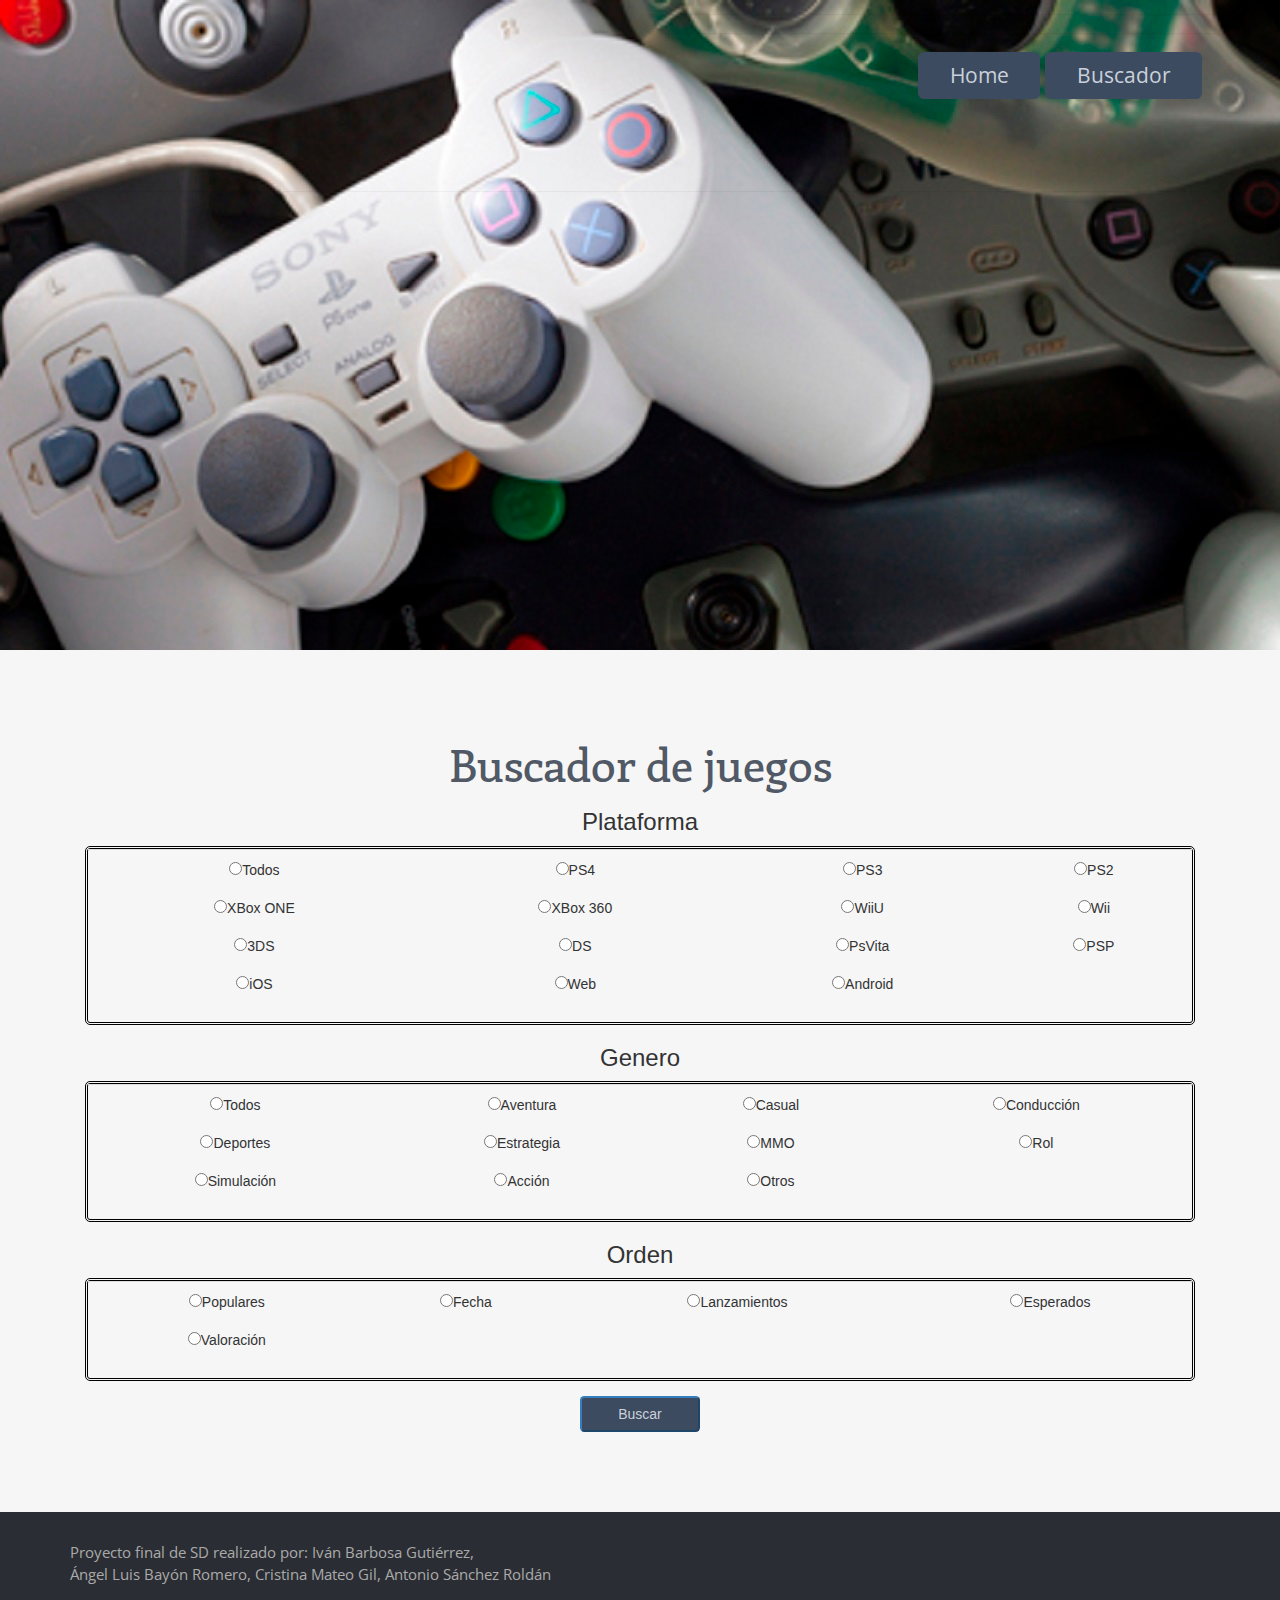
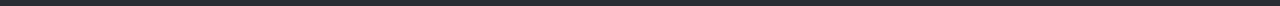
==== commit b64f9692: "Eliminando sobrantes y mejorando la versión." ====
--- a/web/buscador.html
+++ b/web/buscador.html
@@ -36,7 +36,6 @@
 							<div class="login-info well header-right">
 								<a class="login btn-primary" href="index.html">Home</a>
 								<a class="login btn-primary" href="buscador.html">Buscador</a>
-								<a class="login btn-primary" href="favoritos.html">Favoritos</a>
 							</div>
 						</div>
 					</div>
--- a/web/css/theme-style.css
+++ b/web/css/theme-style.css
@@ -1214,6 +1214,7 @@
 
 .tamImg{
 	width: 100%;
+	padding-top: 10px;
 }
 
 .panelPuntuacion{
@@ -1236,6 +1237,20 @@
 
 #botonBuscar{
 	width: 120px;
+}
+
+#estiloNoticias{
+	background-color: #04b486;
+	padding-bottom: 0px;
+	margin-bottom: 0px;
+}
+
+#resultado2{
+	background-color: #27e1b0;
+	margin-top: 10px;
+	border: 5px solid #6E6E6E;
+	border-radius: 5px;
+	margin-bottom: 10px;
 }
 
 /*-------------------------------- End My styles --------------------------------*/
